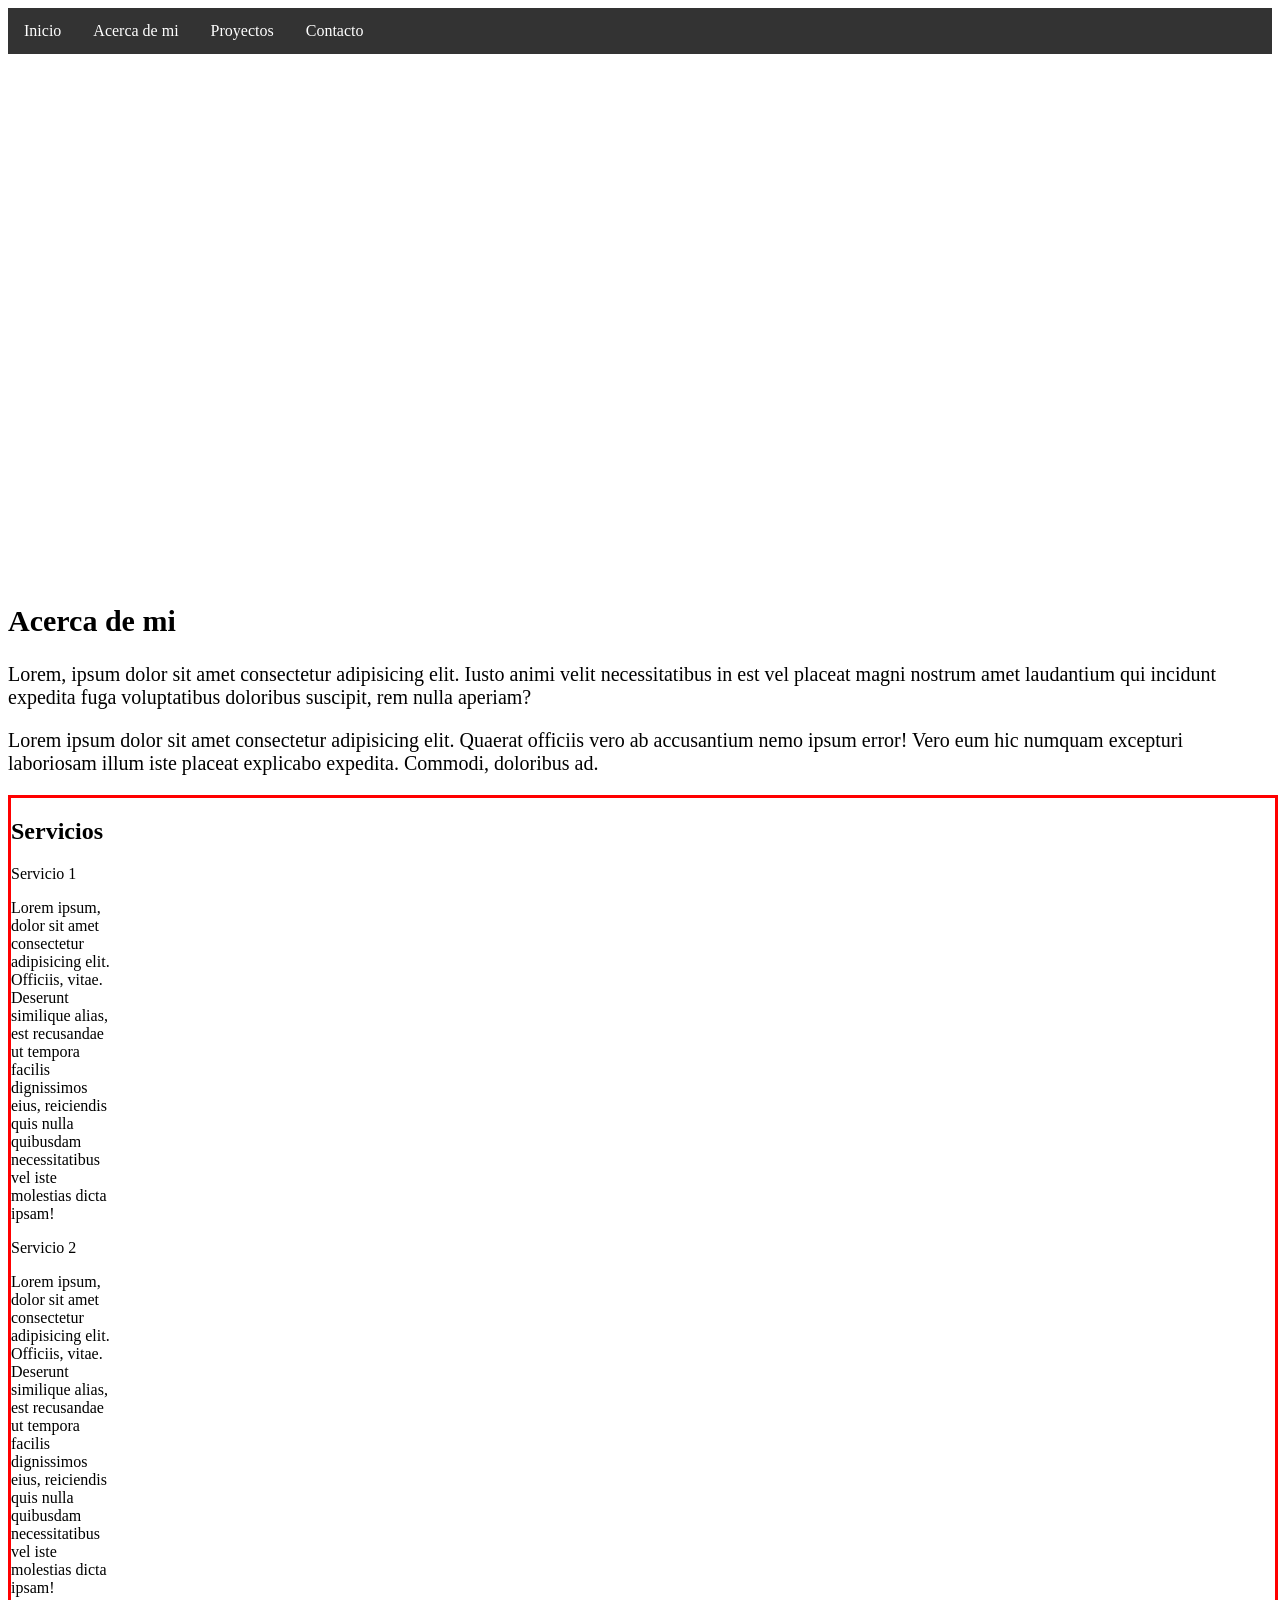
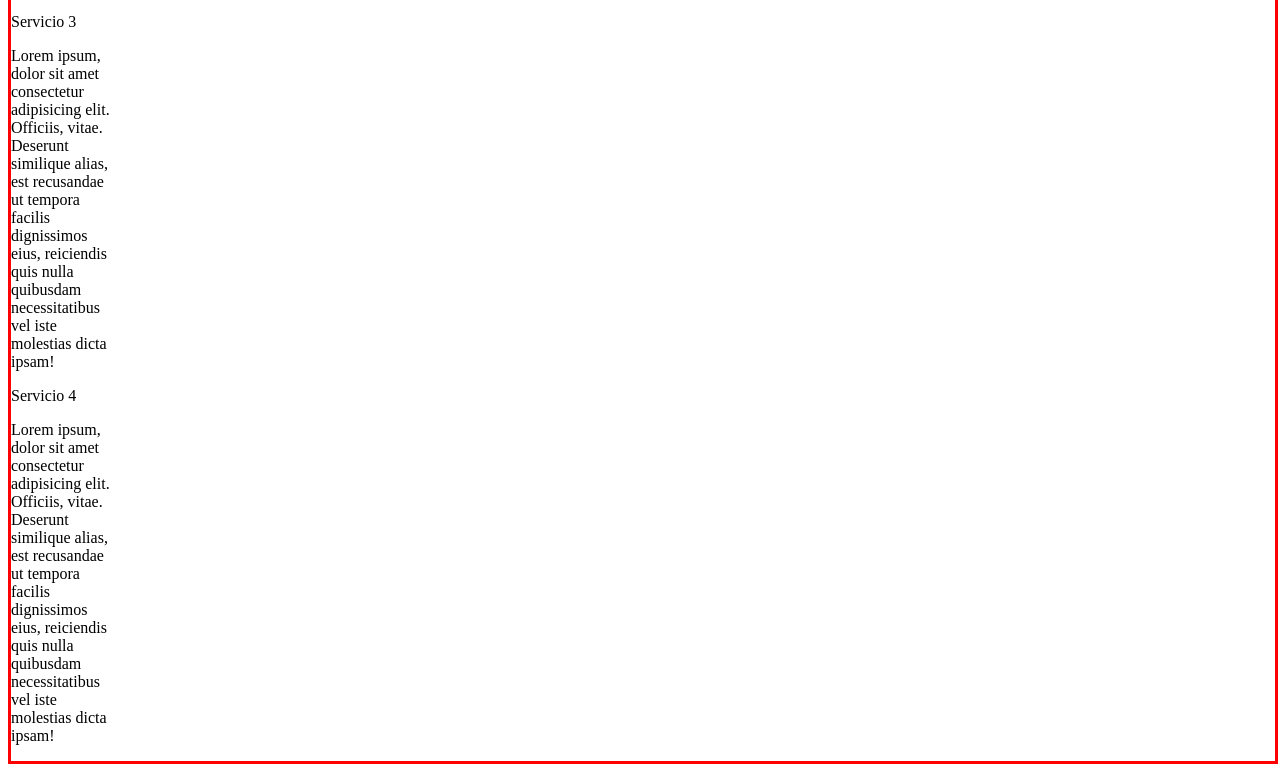
==== index.html @ 62046fd8 "main" ====
<!DOCTYPE html>
<html lang="es">
<head>
    <meta charset="UTF-8">
    <meta name="viewport" content="width=device-width, initial-scale=1.0">
    <title>Yael Solares</title>
    <link rel="stylesheet" href="../css/grid.css">
    <link rel="stylesheet" href="../css/styles.css">
</head>
    <body>
        <nav>
            <div>
                <ul class="menu-bar">
                    <div class="col-12 col-sm-12 col-md-12 col-lg-12">
                        <li><a href="#home">Inicio</a></li>
                    </div>
                    <div class="col-12 col-sm-12 col-md-12 col-lg-12">
                        <li><a href="#me">Acerca de mi</a></li>
                    </div>    
                    <div class="col-12 col-sm-12 col-md-12 col-lg-12">
                        <li><a href="#services">Proyectos</a></li>
                    </div>
                    <div class="col-12 col-sm-12 col-md-12 col-lg-12">
                        <li><a href="#contact">Contacto</a></li>
                    </div>
                </ul>
            </div>
        </nav>
        <main>
            <div class="me-container col-8 col-sm-8 col-md-8 col-lg-8">
                <div class="name">
                    <h1>Alberto Solares</h1>
                    <h2>Programador novato y amante de los deportes</h2>
                </div>
            </div>
        </main>
        <section>
            <div class="about-me col-12 col-sm-12 col-md-12 col-lg-12">
                <div class="me">
                    <h2>Acerca de mi</h2>
                    <p>Lorem, ipsum dolor sit amet consectetur adipisicing elit. Iusto animi velit necessitatibus in est vel placeat magni nostrum amet laudantium qui incidunt expedita fuga voluptatibus doloribus suscipit, rem nulla aperiam?</p>

                    <p>Lorem ipsum dolor sit amet consectetur adipisicing elit. Quaerat officiis vero ab accusantium nemo ipsum error! Vero eum hic numquam excepturi laboriosam illum iste placeat explicabo expedita. Commodi, doloribus ad.</p>
                </div>
            </div>
        </section>
        <div class="services ">
            <div>
                <h2>Servicios</h2>
                <div class="col-1 col-sm-1 col-md-1 col-lg-1">Servicio 1
                    <p>Lorem ipsum, dolor sit amet consectetur adipisicing elit. Officiis, vitae. Deserunt similique alias, est recusandae ut tempora facilis dignissimos eius, reiciendis quis nulla quibusdam necessitatibus vel iste molestias dicta ipsam!</p>
                </div>
                <div class="col-1 col-sm-1 col-md-1 col-lg-1">Servicio 2
                    <p>Lorem ipsum, dolor sit amet consectetur adipisicing elit. Officiis, vitae. Deserunt similique alias, est recusandae ut tempora facilis dignissimos eius, reiciendis quis nulla quibusdam necessitatibus vel iste molestias dicta ipsam!</p>
                </div>
                <div class="col-1 col-sm-1 col-md-1 col-lg-1">Servicio 3
                    <p>Lorem ipsum, dolor sit amet consectetur adipisicing elit. Officiis, vitae. Deserunt similique alias, est recusandae ut tempora facilis dignissimos eius, reiciendis quis nulla quibusdam necessitatibus vel iste molestias dicta ipsam!</p>
                </div>
                <div class="col-1 col-sm-1 col-md-1 col-lg-1">Servicio 4
                    <p>Lorem ipsum, dolor sit amet consectetur adipisicing elit. Officiis, vitae. Deserunt similique alias, est recusandae ut tempora facilis dignissimos eius, reiciendis quis nulla quibusdam necessitatibus vel iste molestias dicta ipsam!</p>
                </div>
            </div>
        </div>
    </body>
</html>
---- css/grid.css ----
@media (max-width: 575px){
    .col-1 {width: 100%;}
    .col-2 {width: 100%;}
    .col-3 {width: 100%;}
    .col-4 {width: 100%;}
    .col-5 {width: 100%;}
    .col-6 {width: 100%;}
    .col-7 {width: 100%;}
    .col-8 {width: 100%;}
    .col-9 {width: 100%;}
    .col-10 {width: 100%;}
    .col-11 {width: 100%;}
    .col-12 {width: 100%;}
    }
/*For small*/
@media (min-width: 576px){
    .col-sm-1 {width: 8.33%;}
    .col-sm-2 {width: 16.66%;}
    .col-sm-3 {width: 25%;}
    .col-sm-4 {width: 33.33%;}
    .col-sm-5 {width: 41.66%;}
    .col-sm-6 {width: 50%;}
    .col-sm-7 {width: 58.33%;}
    .col-sm-8 {width: 66.66%;}
    .col-sm-9 {width: 75%;}
    .col-sm-10 {width: 83.33%;}
    .col-sm-11 {width: 91.66%;}
    .col-sm-12 {width: 100%;}
    }
/*For medium*/
@media (min-width: 768px){
    .col-md-1 {width: 8.33%;}
    .col-md-2 {width: 16.66%;}
    .col-md-3 {width: 25%;}
    .col-md-4 {width: 33.33%;}
    .col-md-5 {width: 41.66%;}
    .col-md-6 {width: 50%;}
    .col-md-7 {width: 58.33%;}
    .col-md-8 {width: 66.66%;}
    .col-md-9 {width: 75%;}
    .col-md-10 {width: 83.33%;}
    .col-md-11 {width: 91.66%;}
    .col-md-12 {width: 100%;}
    }
/*For large*/
@media (min-width: 992px){
    .col-lg-1 {width: 8.33%;}
    .col-lg-2 {width: 16.66%;}
    .col-lg-3 {width: 25%;}
    .col-lg-4 {width: 33.33%;}
    .col-lg-5 {width: 41.66%;}
    .col-lg-6 {width: 50%;}
    .col-lg-7 {width: 58.33%;}
    .col-lg-8 {width: 66.66%;}
    .col-lg-9 {width: 75%;}
    .col-lg-10 {width: 83.33%;}
    .col-lg-11 {width: 91.66%;}
    .col-lg-12 {width: 100%;}
}
---- css/styles.css ----
/*Generals*/
* {
    font-style: Arial;
    margin: none;
}

body {
    background-image: url('https://images.pexels.com/photos/3560044/pexels-photo-3560044.jpeg?auto=compress&cs=tinysrgb&h=750&w=1260');
    background-position: center center;
    background-repeat: no-repeat;
    background-attachment: fixed;
    background-size: cover;
}

nav {
    background: transparent;
    padding: 0%;
    justify-content: space-around;
}

/* Menu */

.menu-bar {
    position: sticky;
    z-index: 999;
    top:0;
    left: 0;
    list-style-type: none;
    margin: 0;
    padding: 0;
    overflow: hidden;
    background-color: #333;
    width: 100%;
    text-align: center;
}
  
li {
    float: left;
}
  
li a {
    display: inline-block;
    color: white;
    text-align: center;
    padding: 14px 16px;
    text-decoration: none;
}
  
li a:hover {
    background-color: rgb(22, 76, 190);
}


/*Body*/

.me-container {
    display: flexbox;
    margin: 15%;
    border: double white;
    text-align: center;
    width: auto;
}

.name {
    color: white;
    font-size: auto;
}

.about-me {
    margin-top: 18%;
    background-color: rgba(255, 255, 255, 0.521);
    width: 100%;
    font-size: 20px;
}

.services {
    display: flex;
    flex-wrap: wrap;
    width: 100%;
    margin: auto;
    border: solid red;
}
.service-1 {
    display: flex;
    justify-content: center;
    border-color: red;
}
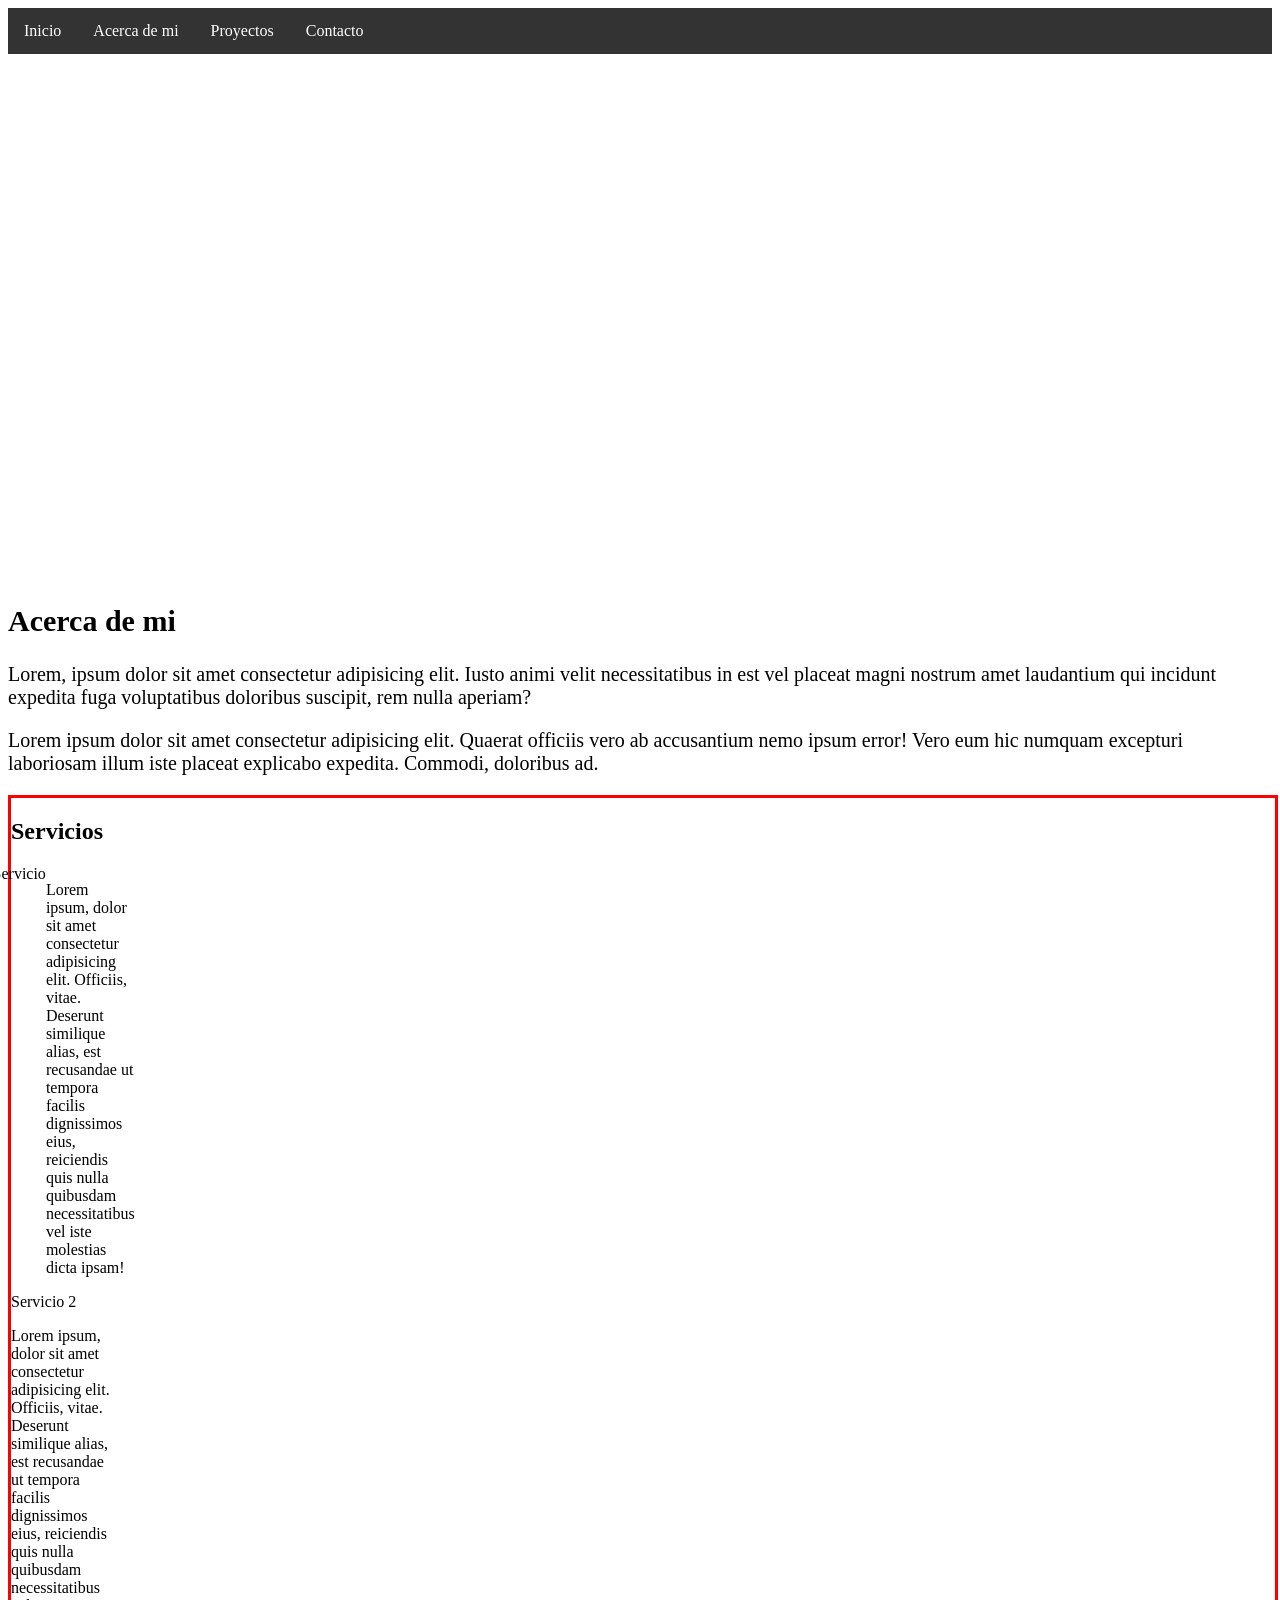
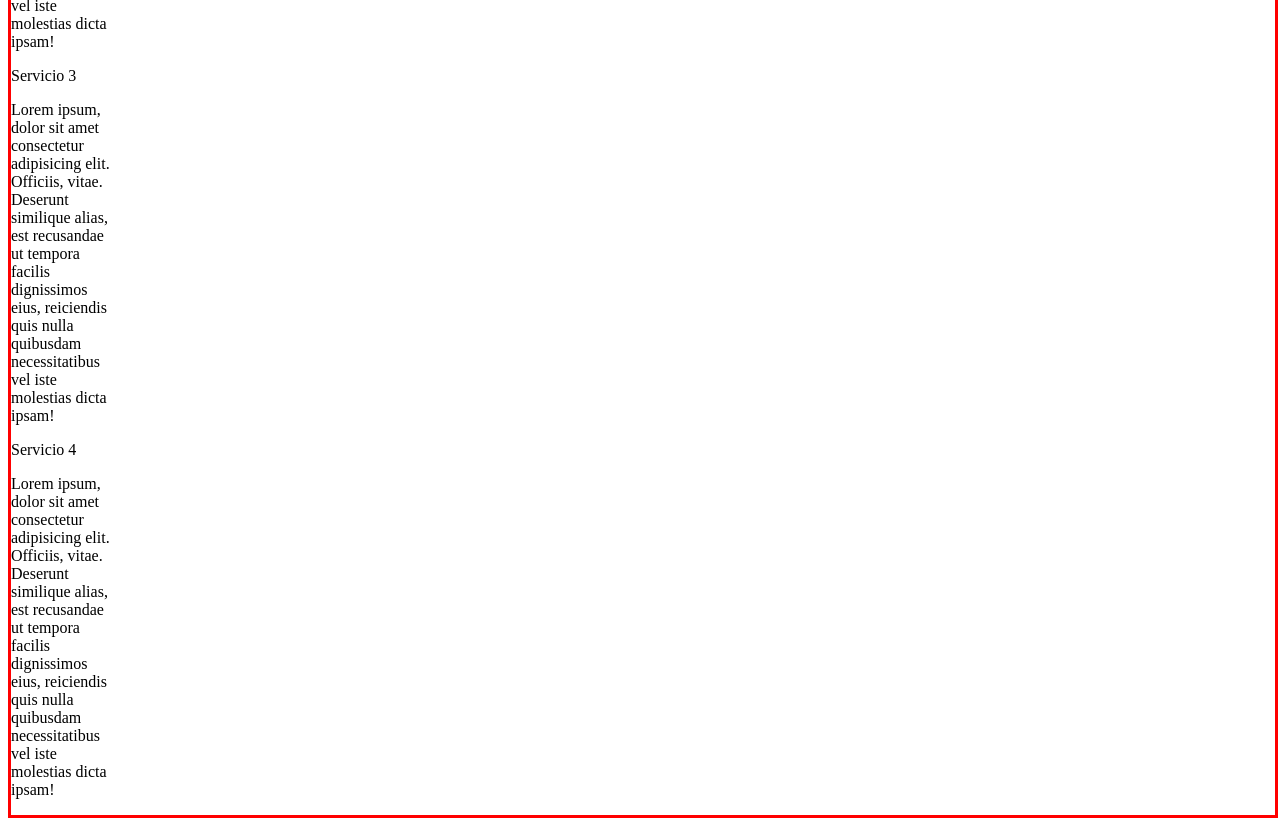
==== commit df24e553: "main" ====
--- a/index.html
+++ b/index.html
@@ -4,8 +4,8 @@
     <meta charset="UTF-8">
     <meta name="viewport" content="width=device-width, initial-scale=1.0">
     <title>Yael Solares</title>
-    <link rel="stylesheet" href="../css/grid.css">
-    <link rel="stylesheet" href="../css/styles.css">
+    <link rel="stylesheet" href="./styles.css">
+    <link rel="stylesheet" href="./grid.css">
 </head>
     <body>
         <nav>
@@ -47,7 +47,7 @@
         <div class="services ">
             <div>
                 <h2>Servicios</h2>
-                <div class="col-1 col-sm-1 col-md-1 col-lg-1">Servicio 1
+                <div class="service-1 col-1 col-sm-1 col-md-1 col-lg-1">Servicio 1
                     <p>Lorem ipsum, dolor sit amet consectetur adipisicing elit. Officiis, vitae. Deserunt similique alias, est recusandae ut tempora facilis dignissimos eius, reiciendis quis nulla quibusdam necessitatibus vel iste molestias dicta ipsam!</p>
                 </div>
                 <div class="col-1 col-sm-1 col-md-1 col-lg-1">Servicio 2
--- a/styles.css
+++ b/styles.css
@@ -0,0 +1,87 @@
+/*Generals*/
+* {
+    font-style: Arial;
+    margin: none;
+}
+
+body {
+    background-image: url('https://images.pexels.com/photos/3560044/pexels-photo-3560044.jpeg?auto=compress&cs=tinysrgb&h=750&w=1260');
+    background-position: center center;
+    background-repeat: no-repeat;
+    background-attachment: fixed;
+    background-size: cover;
+}
+
+nav {
+    background: transparent;
+    padding: 0%;
+    justify-content: space-around;
+}
+
+/* Menu */
+
+.menu-bar {
+    position: sticky;
+    z-index: 999;
+    top:0;
+    left: 0;
+    list-style-type: none;
+    margin: 0;
+    padding: 0;
+    overflow: hidden;
+    background-color: #333;
+    width: 100%;
+    text-align: center;
+}
+  
+li {
+    float: left;
+}
+  
+li a {
+    display: inline-block;
+    color: white;
+    text-align: center;
+    padding: 14px 16px;
+    text-decoration: none;
+}
+  
+li a:hover {
+    background-color: rgb(22, 76, 190);
+}
+
+
+/*Body*/
+
+.me-container {
+    display: flexbox;
+    margin: 15%;
+    border: double white;
+    text-align: center;
+    width: auto;
+}
+
+.name {
+    color: white;
+    font-size: auto;
+}
+
+.about-me {
+    margin-top: 18%;
+    background-color: rgba(255, 255, 255, 0.521);
+    width: 100%;
+    font-size: 20px;
+}
+
+.services {
+    display: flex;
+    flex-wrap: wrap;
+    width: 100%;
+    margin: auto;
+    border: solid red;
+}
+.service-1 {
+    display: flex;
+    justify-content: center;
+    border-color: red;
+}
--- a/grid.css
+++ b/grid.css
@@ -0,0 +1,60 @@
+
+@media (max-width: 575px){
+    .col-1 {width: 100%;}
+    .col-2 {width: 100%;}
+    .col-3 {width: 100%;}
+    .col-4 {width: 100%;}
+    .col-5 {width: 100%;}
+    .col-6 {width: 100%;}
+    .col-7 {width: 100%;}
+    .col-8 {width: 100%;}
+    .col-9 {width: 100%;}
+    .col-10 {width: 100%;}
+    .col-11 {width: 100%;}
+    .col-12 {width: 100%;}
+    }
+/*For small*/
+@media (min-width: 576px){
+    .col-sm-1 {width: 8.33%;}
+    .col-sm-2 {width: 16.66%;}
+    .col-sm-3 {width: 25%;}
+    .col-sm-4 {width: 33.33%;}
+    .col-sm-5 {width: 41.66%;}
+    .col-sm-6 {width: 50%;}
+    .col-sm-7 {width: 58.33%;}
+    .col-sm-8 {width: 66.66%;}
+    .col-sm-9 {width: 75%;}
+    .col-sm-10 {width: 83.33%;}
+    .col-sm-11 {width: 91.66%;}
+    .col-sm-12 {width: 100%;}
+    }
+/*For medium*/
+@media (min-width: 768px){
+    .col-md-1 {width: 8.33%;}
+    .col-md-2 {width: 16.66%;}
+    .col-md-3 {width: 25%;}
+    .col-md-4 {width: 33.33%;}
+    .col-md-5 {width: 41.66%;}
+    .col-md-6 {width: 50%;}
+    .col-md-7 {width: 58.33%;}
+    .col-md-8 {width: 66.66%;}
+    .col-md-9 {width: 75%;}
+    .col-md-10 {width: 83.33%;}
+    .col-md-11 {width: 91.66%;}
+    .col-md-12 {width: 100%;}
+    }
+/*For large*/
+@media (min-width: 992px){
+    .col-lg-1 {width: 8.33%;}
+    .col-lg-2 {width: 16.66%;}
+    .col-lg-3 {width: 25%;}
+    .col-lg-4 {width: 33.33%;}
+    .col-lg-5 {width: 41.66%;}
+    .col-lg-6 {width: 50%;}
+    .col-lg-7 {width: 58.33%;}
+    .col-lg-8 {width: 66.66%;}
+    .col-lg-9 {width: 75%;}
+    .col-lg-10 {width: 83.33%;}
+    .col-lg-11 {width: 91.66%;}
+    .col-lg-12 {width: 100%;}
+}
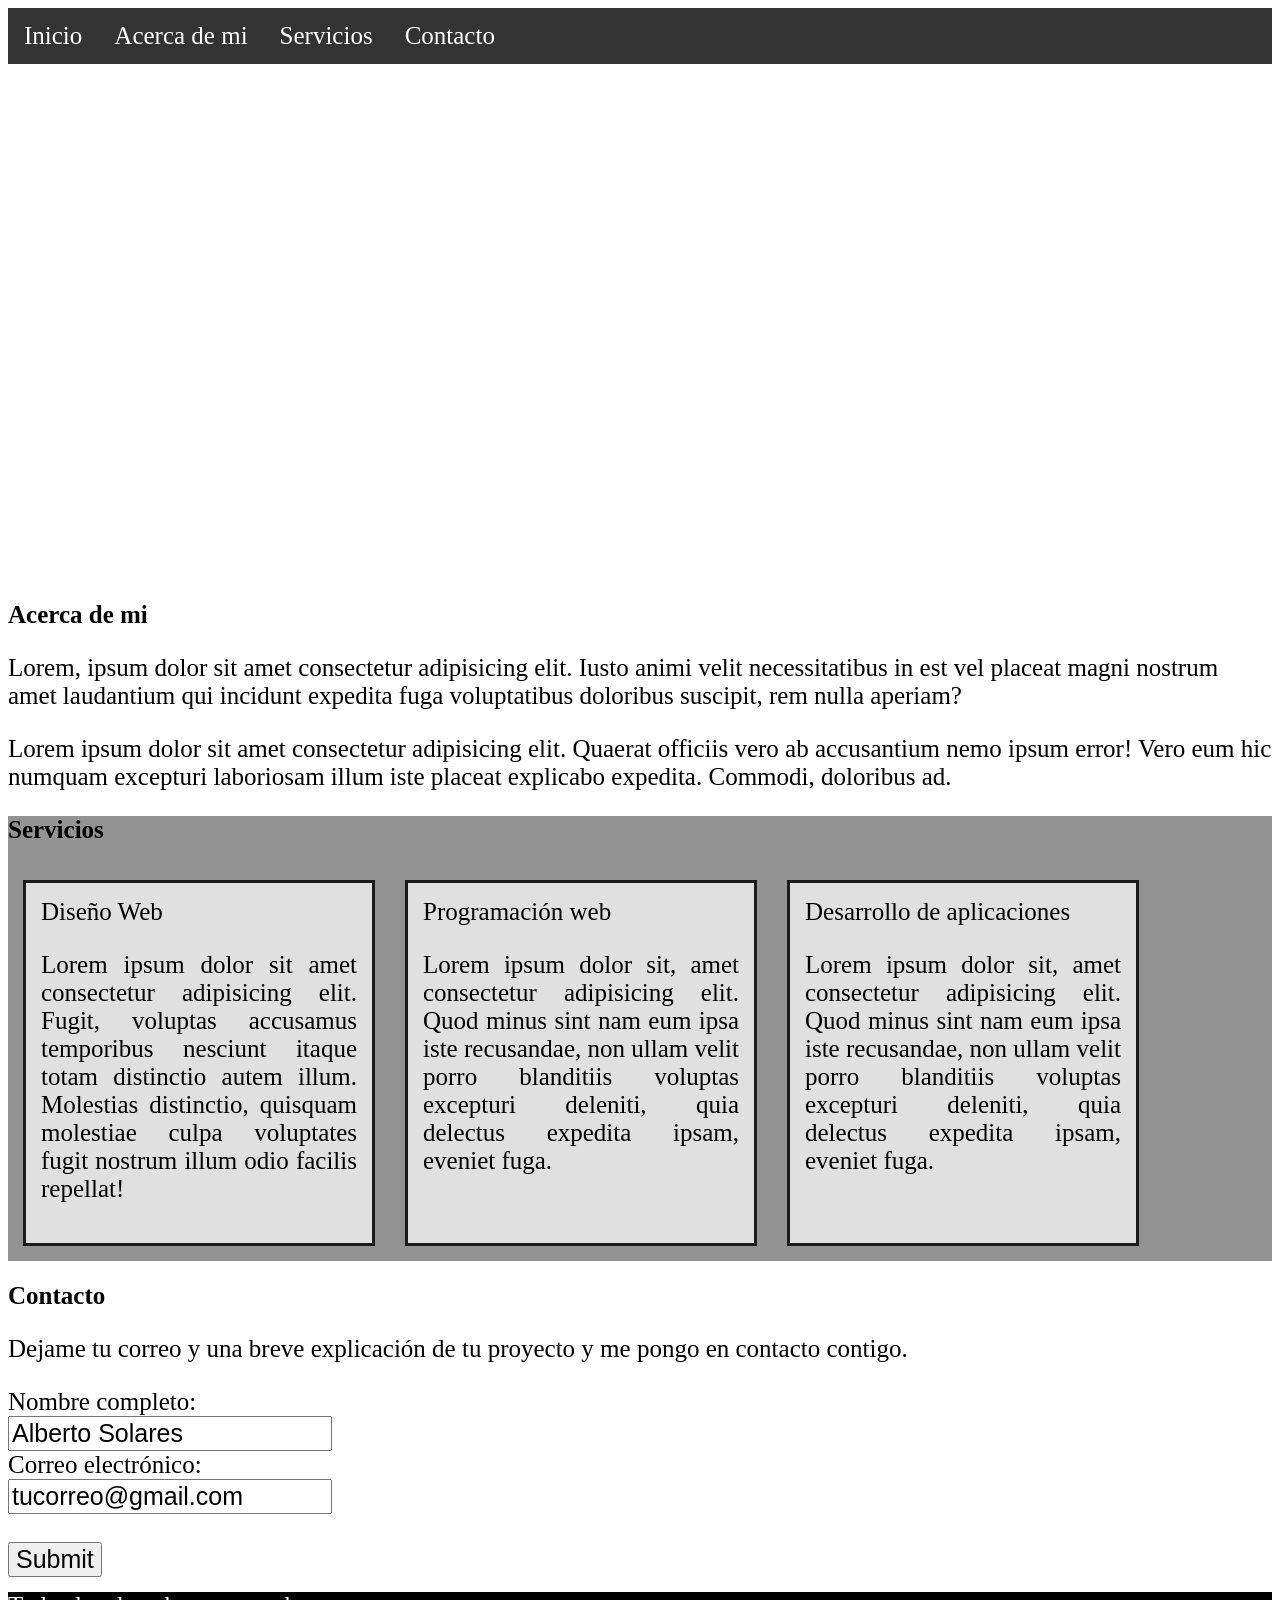
==== commit a9173e44: "main" ====
--- a/index.html
+++ b/index.html
@@ -18,7 +18,7 @@
                         <li><a href="#me">Acerca de mi</a></li>
                     </div>    
                     <div class="col-12 col-sm-12 col-md-12 col-lg-12">
-                        <li><a href="#services">Proyectos</a></li>
+                        <li><a href="#services">Servicios</a></li>
                     </div>
                     <div class="col-12 col-sm-12 col-md-12 col-lg-12">
                         <li><a href="#contact">Contacto</a></li>
@@ -44,22 +44,40 @@
                 </div>
             </div>
         </section>
-        <div class="services ">
-            <div>
-                <h2>Servicios</h2>
-                <div class="service-1 col-1 col-sm-1 col-md-1 col-lg-1">Servicio 1
-                    <p>Lorem ipsum, dolor sit amet consectetur adipisicing elit. Officiis, vitae. Deserunt similique alias, est recusandae ut tempora facilis dignissimos eius, reiciendis quis nulla quibusdam necessitatibus vel iste molestias dicta ipsam!</p>
-                </div>
-                <div class="col-1 col-sm-1 col-md-1 col-lg-1">Servicio 2
-                    <p>Lorem ipsum, dolor sit amet consectetur adipisicing elit. Officiis, vitae. Deserunt similique alias, est recusandae ut tempora facilis dignissimos eius, reiciendis quis nulla quibusdam necessitatibus vel iste molestias dicta ipsam!</p>
-                </div>
-                <div class="col-1 col-sm-1 col-md-1 col-lg-1">Servicio 3
-                    <p>Lorem ipsum, dolor sit amet consectetur adipisicing elit. Officiis, vitae. Deserunt similique alias, est recusandae ut tempora facilis dignissimos eius, reiciendis quis nulla quibusdam necessitatibus vel iste molestias dicta ipsam!</p>
-                </div>
-                <div class="col-1 col-sm-1 col-md-1 col-lg-1">Servicio 4
-                    <p>Lorem ipsum, dolor sit amet consectetur adipisicing elit. Officiis, vitae. Deserunt similique alias, est recusandae ut tempora facilis dignissimos eius, reiciendis quis nulla quibusdam necessitatibus vel iste molestias dicta ipsam!</p>
-                </div>
+        <section class="main-services">
+            <h2>Servicios</h2>
+            <div class="row">
+                <div class="col-3 col-sm-3 col-md-3 col-lg-3 service">Diseño Web
+                    <p>Lorem ipsum dolor sit amet consectetur adipisicing elit. Fugit, voluptas accusamus temporibus nesciunt itaque totam distinctio autem illum. Molestias distinctio, quisquam molestiae culpa voluptates fugit nostrum illum odio facilis repellat!</p>
+                </div>  
+                <div class="col-3 col-sm-3 col-md-3 col-lg-3 service">Programación web
+                    <p>Lorem ipsum dolor sit, amet consectetur adipisicing elit. Quod minus sint nam eum ipsa iste recusandae, non ullam velit porro blanditiis voluptas excepturi deleniti, quia delectus expedita ipsam, eveniet fuga.</p>
+                </div>  
+                <div class="col-3 col-sm-3 col-md-3 col-lg-3 service">Desarrollo de aplicaciones
+                    <p>Lorem ipsum dolor sit, amet consectetur adipisicing elit. Quod minus sint nam eum ipsa iste recusandae, non ullam velit porro blanditiis voluptas excepturi deleniti, quia delectus expedita ipsam, eveniet fuga.</p>
+                </div> 
             </div>
-        </div>
+        </section>
+        <section>
+            <div class="Contact">
+                <h2>Contacto</h2>
+                <p>Dejame tu correo y una breve explicación de tu proyecto y me pongo en contacto contigo.</p>
+                <form action="submitt" href="#">
+                <label for="fname">Nombre completo:</label><br>
+                <input type="text" id="fname" name="fname" value="Alberto Solares"><br>
+                <label for="lname">Correo electrónico:</label><br>
+                <input type="text" id="lname" name="lname" value="tucorreo@gmail.com"><br><br>
+                <input type="submit" value="Submit">
+                </form> 
+            </div>
+        </section>
+        <footer>
+            <div class="footer">
+                <div class="row">
+                    <div class="col-3 col-sm-3 col-md-3 col-lg-3 ">Todos los derechos reservados</div>
+            </div>
+        </footer>
     </body>
 </html>
+
+
--- a/styles.css
+++ b/styles.css
@@ -2,6 +2,7 @@
 * {
     font-style: Arial;
     margin: none;
+    font-size: 25px;
 }
 
 body {
@@ -73,15 +74,33 @@
     font-size: 20px;
 }
 
-.services {
+.main-services {
+    background-color: rgba(128, 128, 128, 0.849);
+    margin: 0px;
+}
+
+
+.row {
     display: flex;
     flex-wrap: wrap;
     width: 100%;
-    margin: auto;
-    border: solid red;
+    box-sizing: border-box;
+    text-align: center;
+    text-align: justify;
 }
-.service-1 {
-    display: flex;
-    justify-content: center;
-    border-color: red;
+
+.service {
+    border: solid;
+    border-color: rgba(0, 0, 0, 0.877);
+    background-color: rgba(255, 255, 255, 0.719);
+    margin: 15px;
+    padding: 15px;
+    font-size: 1rem;
+}
+.footer {
+    background-color: black;
+    margin-top: 15px;
+    position: sticky;
+    color: white;
+    text-align: right;
 }
--- a/grid.css
+++ b/grid.css
@@ -1,4 +1,8 @@
 
+.container {
+    width: 80%;
+    margin: auto;
+}
 @media (max-width: 575px){
     .col-1 {width: 100%;}
     .col-2 {width: 100%;}
